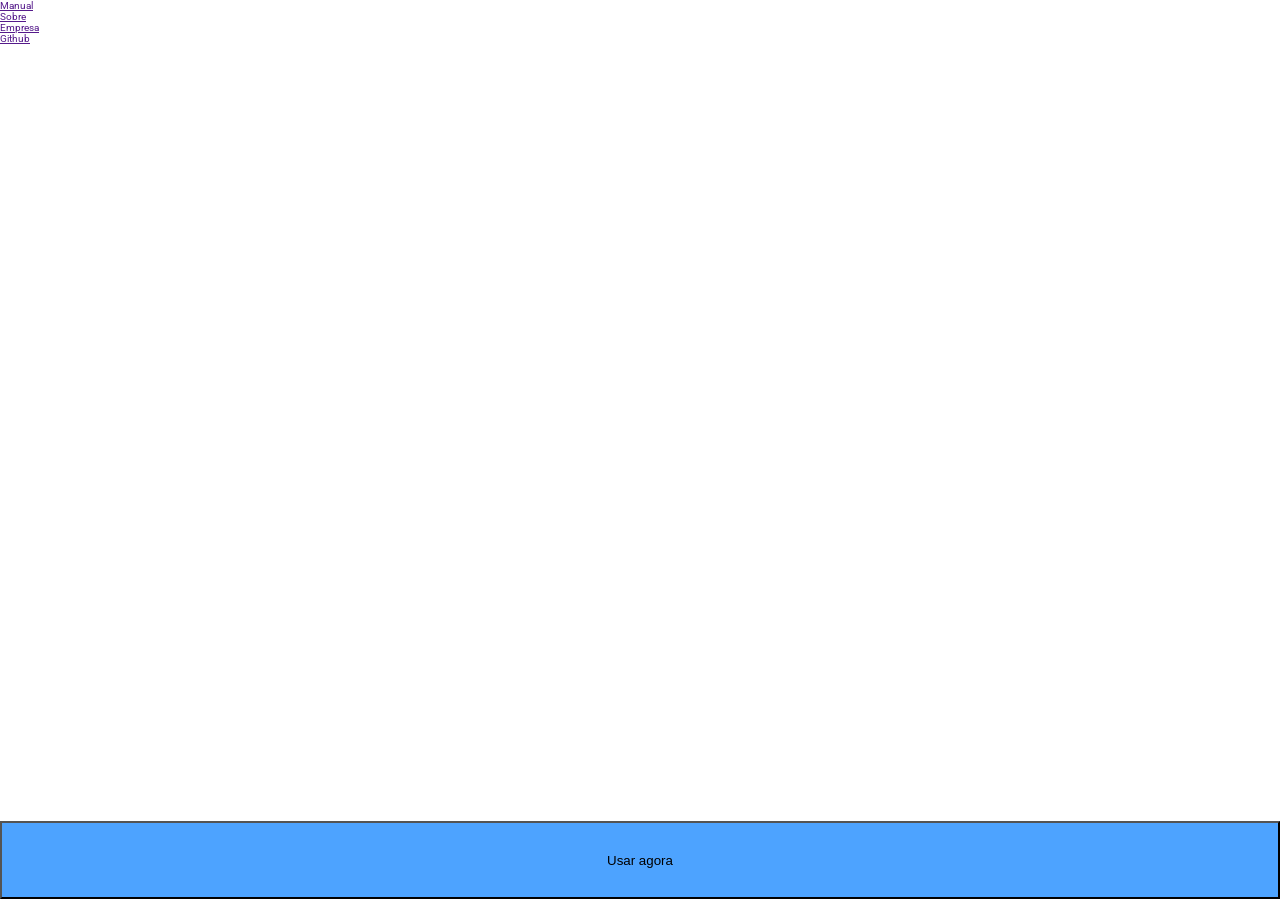
==== index.html @ a3f5fd9c "Update index.html" ====
<!DOCTYPE html>
<html>
  <head>
    <meta name="author" content="Grupo I9" />
    <meta charset="utf-8" />
    <meta name="viewport" content="width=device-width, initial-scale=1" />
    <meta name="language" content="pt-br" />
    <meta name="description" content="Implementação do Projeto de Extensão em Desenvolvimento de Software, Turmas 18 e 19" />
    <meta name="robots" content="index,nofollow" />
    <title>Blue Paperworks</title>
    <link href="https://fonts.googleapis.com/css2?family=Roboto:wght@400;700&display=swap" rel="stylesheet">
    <link rel="stylesheet" type="text/css" href="style.css" />

  </head>

  <body>

    <header>
      <div class="logo"><a href="#"></a></div>
      <nav><a href="">Manual</a></nav>
      <nav><a href="">Sobre</a></nav>
      <nav><a href="">Empresa</a></nav>
      <nav><a href="">Github</a></nav>
      
    </header>
    <main>
      <h1 id="principal">Saip</h1>
      <h2 id="subtitulo">Sistema de Automação para indústrias de Papel</h2>
      <p id="texto-chamada">O melhor sistema de automação de papel</p>
      <button>Usar agora</button>
    </main>
    <footer>
      
    </footer>
  </body>
</html>
---- style.css ----
* {
    margin: 0;
    padding: 0;
}
:root {
  --base-distance: 4rem;
  --base-margin: 9.6rem;
  --base-text-size:1.2rem;
}
html{
    font-family: 'Roboto', sans-serif;
    font-size: 62.5%;
}
body {
    background: url("img/fundo.jpg");
    height: 100vh;
    color:  #ffffff;
}
#principal {
 position:absolute;
 top: calc(var(--base-distance)*10);
 left: var(--base-margin);
 font-size: calc(var(--base-text-size)*12);
 text-transform: uppercase; 
}
#subtitulo {
    position:absolute;
    top: calc(var(--base-distance)*10 + 14.4rem + var(--base-distance) );
    font-size: calc(var(--base-text-size)*6);
}
#texto-chamada {
    position: absolute;
    top: calc(var(--base-distance)*10 + var(--base-text-size)*12 + var(--base-margin) + var(--base-text-size)*6 +var(--base-distance)*2);
    font-size: calc(var(--base-text-size)*3);
}
#principal, #subtitulo {
    left:var(--base-margin);
}
button {
outline:none;
width:100%;
height:7.8rem;
background-color:#4da3ff;
position:absolute;
bottom:1px;

}
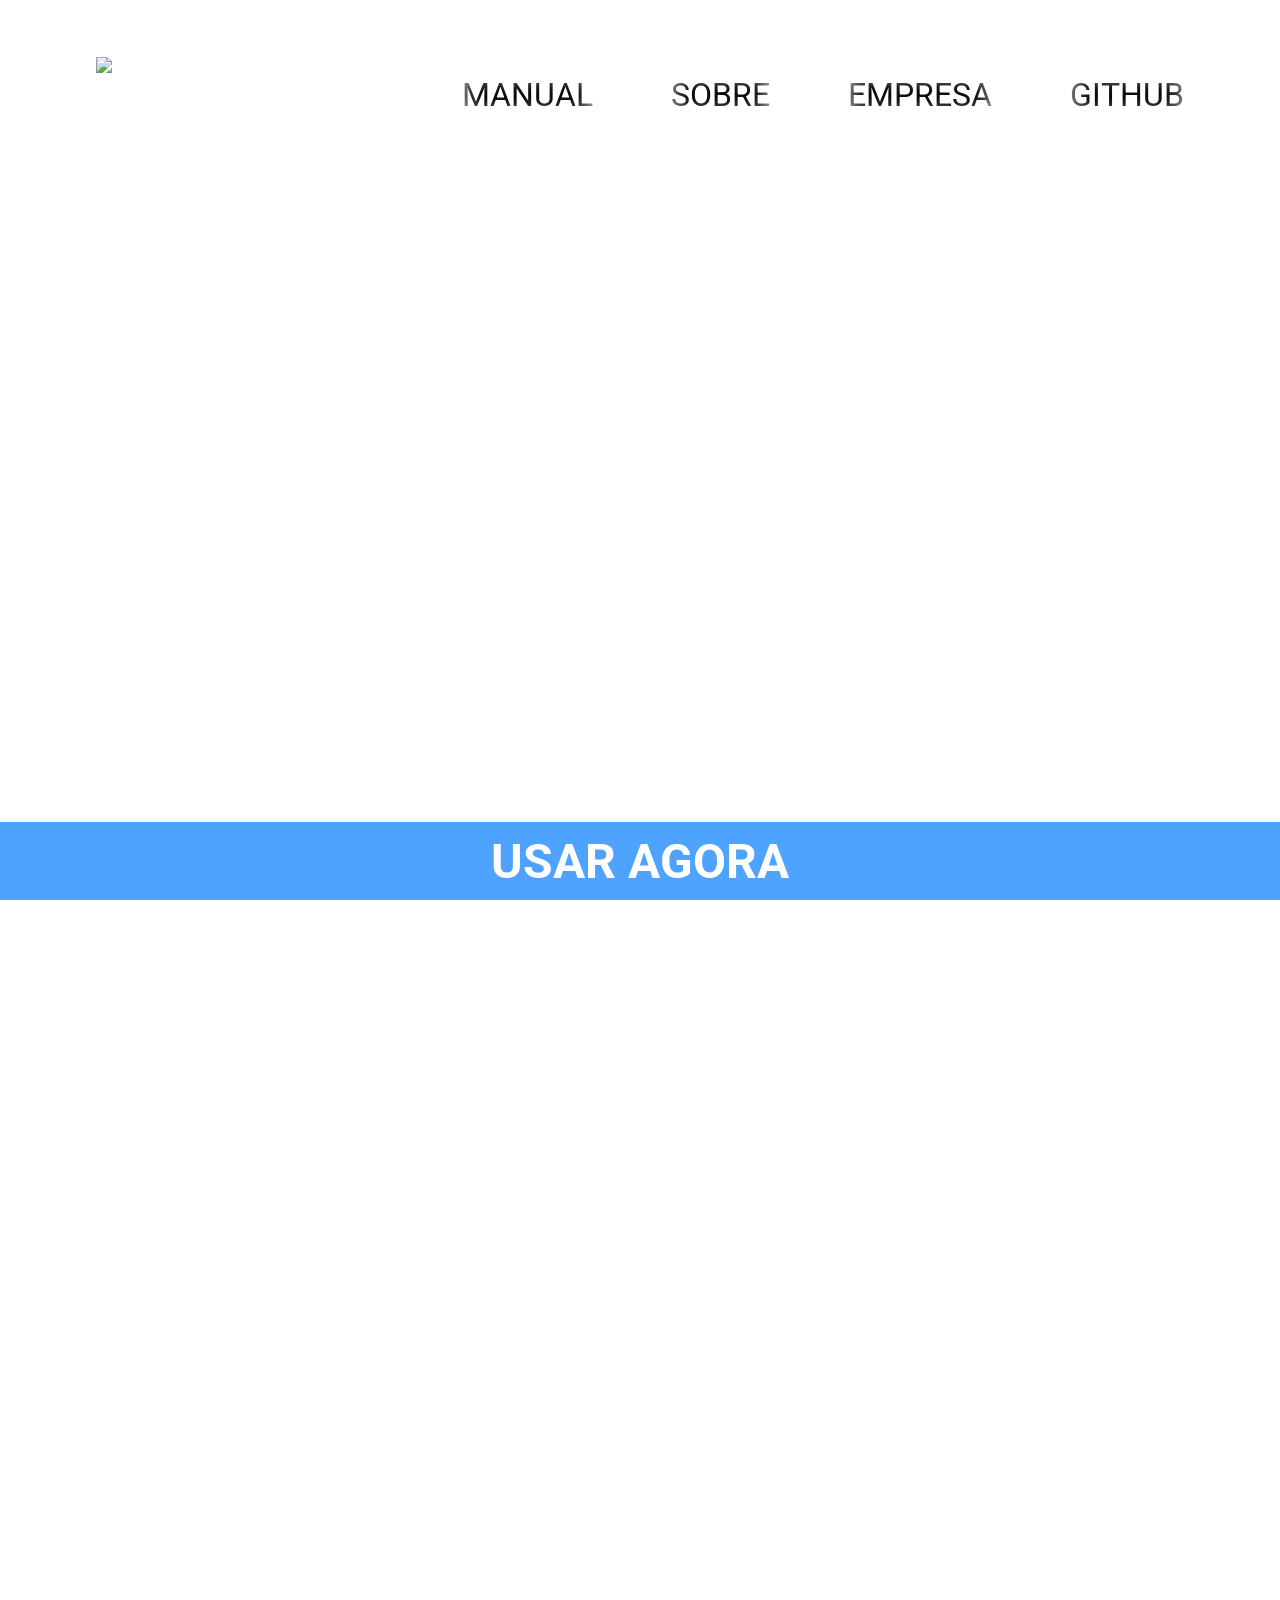
==== commit 06904fe3: "Terminando o programa e o site" ====
--- a/index.html
+++ b/index.html
@@ -8,29 +8,40 @@
     <meta name="description" content="Implementação do Projeto de Extensão em Desenvolvimento de Software, Turmas 18 e 19" />
     <meta name="robots" content="index,nofollow" />
     <title>Blue Paperworks</title>
-    <link href="https://fonts.googleapis.com/css2?family=Roboto:wght@400;700&display=swap" rel="stylesheet">
+    <link href="https://fonts.googleapis.com/css2?family=Roboto:ital,wght@0,100..900;1,100..900&display=swap" rel="stylesheet" />
     <link rel="stylesheet" type="text/css" href="style.css" />
-
   </head>
-
   <body>
-
     <header>
-      <div class="logo"><a href="#"></a></div>
-      <nav><a href="">Manual</a></nav>
-      <nav><a href="">Sobre</a></nav>
-      <nav><a href="">Empresa</a></nav>
-      <nav><a href="">Github</a></nav>
-      
+      <nav>
+        <a href="#"><img class="logo" src="img/logo.png" alt="Logo da Blue Paperworks" href="#"></a>
+        <ul>
+          <li><a href="">Manual</a></li>
+          <li><a href="#sobre">Sobre</a></li>
+          <li><a href="#empresa">Empresa</a></li>
+          <li><a href="https://github.com/Firespindash/proj-2026-sem1">Github</a></li>
+        </ul>
+      </nav>
     </header>
     <main>
       <h1 id="principal">Saip</h1>
       <h2 id="subtitulo">Sistema de Automação para indústrias de Papel</h2>
-      <p id="texto-chamada">O melhor sistema de automação de papel</p>
-      <button>Usar agora</button>
+      <p id="texto-chamada">Um sistema prático para auxiliar no compliance de sua empresa, automação da produção, e aumento de eficiência da sua fábrica. Seguimos as normas técnicas ABNT.</p>
+      <button id="botao-cta" onclick="window.location.href='https://github.com/Firespindash/proj-2026-sem1'">Usar agora</button>
+      <section id="sobre">
+        <h2>Sobre o SAIP</h2>
+        <p>A solução SAIP é um sistema inteligente desenvolvido para otimizar e automatizar processos e auxiliar no compliance das indústrias de papel. A plataforma permite configurar pedidos personalizados conforme padrões técnicos customizáveis, vindo com suporte por padrão às especificações ABNT, baseada em ISO, e ANSI, definindo formatos, gramaturas, cores e quantidades por lote, usando comandos via API para controlar as máquinas. Com suporte a gerar relatórios estratégicos e alertas preventivos, o sistema ajuda na conformidade com normas técnicas, aumentando a produtividade, reduzing falhas operacionais e melhorando automações já existentes.</p>
+      </section>
+      <section id="empresa">
+        <h2>Sobre a Empresa</h2>
+        <p>A Blue Paperworks é uma empresa de tecnologia industrial fundada com o propósito de transformar o setor produção de papel por meio da inovação e automação industrial. Especializada em soluções inteligentes para gestão produtiva, a empresa atende organizações que buscam mais eficiência, sustentabilidade e adaptabilidade à padrões de qualidade previstos por normas técnicas de alcance internacional e nacional. Seu compromisso é entregar ferramentas modernas que impulsionem a produção, resultados, e construir o futuro da indústria.</p>
+      </section>
     </main>
     <footer>
-      
+      <div id="rodape">
+        <p>&copy; 2026 Blue Papeworks. Todos os direitos reservados.</p>
+        <p>Contato: lucas.adriel.lima@uni9.edu.br</p>
+      </div>
     </footer>
   </body>
 </html>
--- a/style.css
+++ b/style.css
@@ -1,47 +1,163 @@
 * {
     margin: 0;
     padding: 0;
+    font-family: 'Roboto', sans-serif;
 }
 :root {
-  --base-distance: 4rem;
-  --base-margin: 9.6rem;
-  --base-text-size:1.2rem;
+    --base-distance: 4rem;
+    --top-distance: 6.2rem;
+    --base-margin: 9.6rem;
+    --base-text-size: 1.2rem;
 }
 html{
-    font-family: 'Roboto', sans-serif;
-    font-size: 62.5%;
+    font-size: 10px;
+}
+nav {
+    position: fixed;
+    top: 0;
+    width: calc(100% - var(--base-margin)*2);
+    height: calc(12.8rem + 6.2rem);
+    display: flex;
+    justify-content: space-between;
+    align-items: center;
+    font-size: 3.2rem;
+    text-transform: uppercase;
+    padding-left: var(--base-margin);
+    padding-right: var(--base-margin);
+    /* 1. Define the gradient */
+    //    background-image: linear-gradient(45deg, #ff0a78, #5773ff);
+    z-index: 9999;
+}
+ul {
+    list-style: none;
+    display: flex;
+    gap: 7.8rem;
+}
+li {
+    /* I have to study this effect more */
+    -webkit-mask: linear-gradient(#fff 0 0) text;
+    mask: linear-gradient(#fff 0 0) text;
+    
+    transform: translateZ(0);
+    backdrop-filter: blur(10px);
+    filter: invert();
+    //background: rgba(255, 255, 255, 0.1);
+
+    /* 2. Clip the background to the text shape */
+    -webkit-background-clip: text;
+    background-clip: text;
+
+    /* 3. Make the text color transparent to reveal the gradient */
+    -webkit-text-fill-color: transparent;
+    text-fill-color: transparent;
+
+    /* Optional: Ensure the gradient covers the full text area */
+    background-size: 100%;
+    //mix-blend-mode: difference;
+    display: inline-block;
+    isolation: isolate;
+}
+li::before {
+    content: '';
+    position: absolute;
+    inset: 0;
+    background: inherit;
+    filter: blur(10px);
+    z-index: -1;
+}
+a, a:active, a:visited {
+    text-decoration: none;
+    color: white;
+}
+a:hover {
+    color: #4da3ff;
 }
 body {
     background: url("img/fundo.jpg");
+    background-position: 0% 0%;
+    background-repeat: repeat;
     height: 100vh;
-    color:  #ffffff;
+    color: white;
+    animation: diagonal-slide 30s linear infinite alternate;
+}
+@keyframes diagonal-slide {
+  0% {
+    background-position: 0% 0%; /* Top Left */
+  }
+  100% {
+    /* Move to the right and down. 
+       Adjust values based on your image dimensions 
+       (e.g., -100% 100% for a full diagonal shift) */
+    background-position: -100% -100%; 
+  }
+}
+h2 {
+    font-size: 3.6rem;
+    margin-bottom: 8rem;
+}
+p {
+    font-size: 1.6rem;
+}
+.logo {
+    width: 12.8rem; height: 12.8rem;
+    object-fit: contain;
 }
 #principal {
- position:absolute;
- top: calc(var(--base-distance)*10);
- left: var(--base-margin);
- font-size: calc(var(--base-text-size)*12);
- text-transform: uppercase; 
+    margin-top: calc(var(--base-distance)*10 - 12.8rem);
+    font-size: calc(var(--base-text-size)*12);
+    text-transform: uppercase;
 }
 #subtitulo {
-    position:absolute;
-    top: calc(var(--base-distance)*10 + 14.4rem + var(--base-distance) );
+    margin-top: calc(var(--base-distance));
     font-size: calc(var(--base-text-size)*6);
 }
 #texto-chamada {
-    position: absolute;
-    top: calc(var(--base-distance)*10 + var(--base-text-size)*12 + var(--base-margin) + var(--base-text-size)*6 +var(--base-distance)*2);
+    margin-top: calc(var(--base-distance)*2);
     font-size: calc(var(--base-text-size)*3);
 }
-#principal, #subtitulo {
-    left:var(--base-margin);
+#principal, #subtitulo, #texto-chamada {
+    margin-left: var(--base-margin);
 }
-button {
-outline:none;
-width:100%;
-height:7.8rem;
-background-color:#4da3ff;
-position:absolute;
-bottom:1px;
-
+#botao-cta {
+    margin: 0; padding: 0;
+    outline: none;
+    border: none;
+    width: 100%;
+    height: 7.8rem;
+    background-color: #4da3ff;
+    position: absolute;
+    bottom: 0;
+    text-transform: uppercase;
+    font-weight: bold;
+    font-size: 4.8rem;
+    color: white;
+    cursor: pointer;
 }
+#botao-cta:active {
+    background-color: #0d3b66;
+}
+#sobre, #empresa {
+    position: absolute;
+    top: 100vh;
+    width: calc(100% - var(--base-margin)*2);
+    height: 20vh;
+    background-color: transparent;
+    backdrop-filter: blur(12px);
+    font-size: 1.6rem;
+    padding: calc(var(--base-distance)*2) var(--base-margin);
+}
+#empresa {
+    top: calc(100vh + 20vh + 16vh);
+}
+#rodape {
+    position: absolute;
+    top: calc(100vh + (20vh + 16vh)*2);
+    width: calc(100% - var(--base-margin)*2);
+    height: 7.2rem;
+    padding-left: var(--base-margin);
+    padding-right: var(--base-margin);
+    backdrop-filter: blur(8px);
+    display: flex;
+    justify-content: space-between;
+    align-items: center;
+}
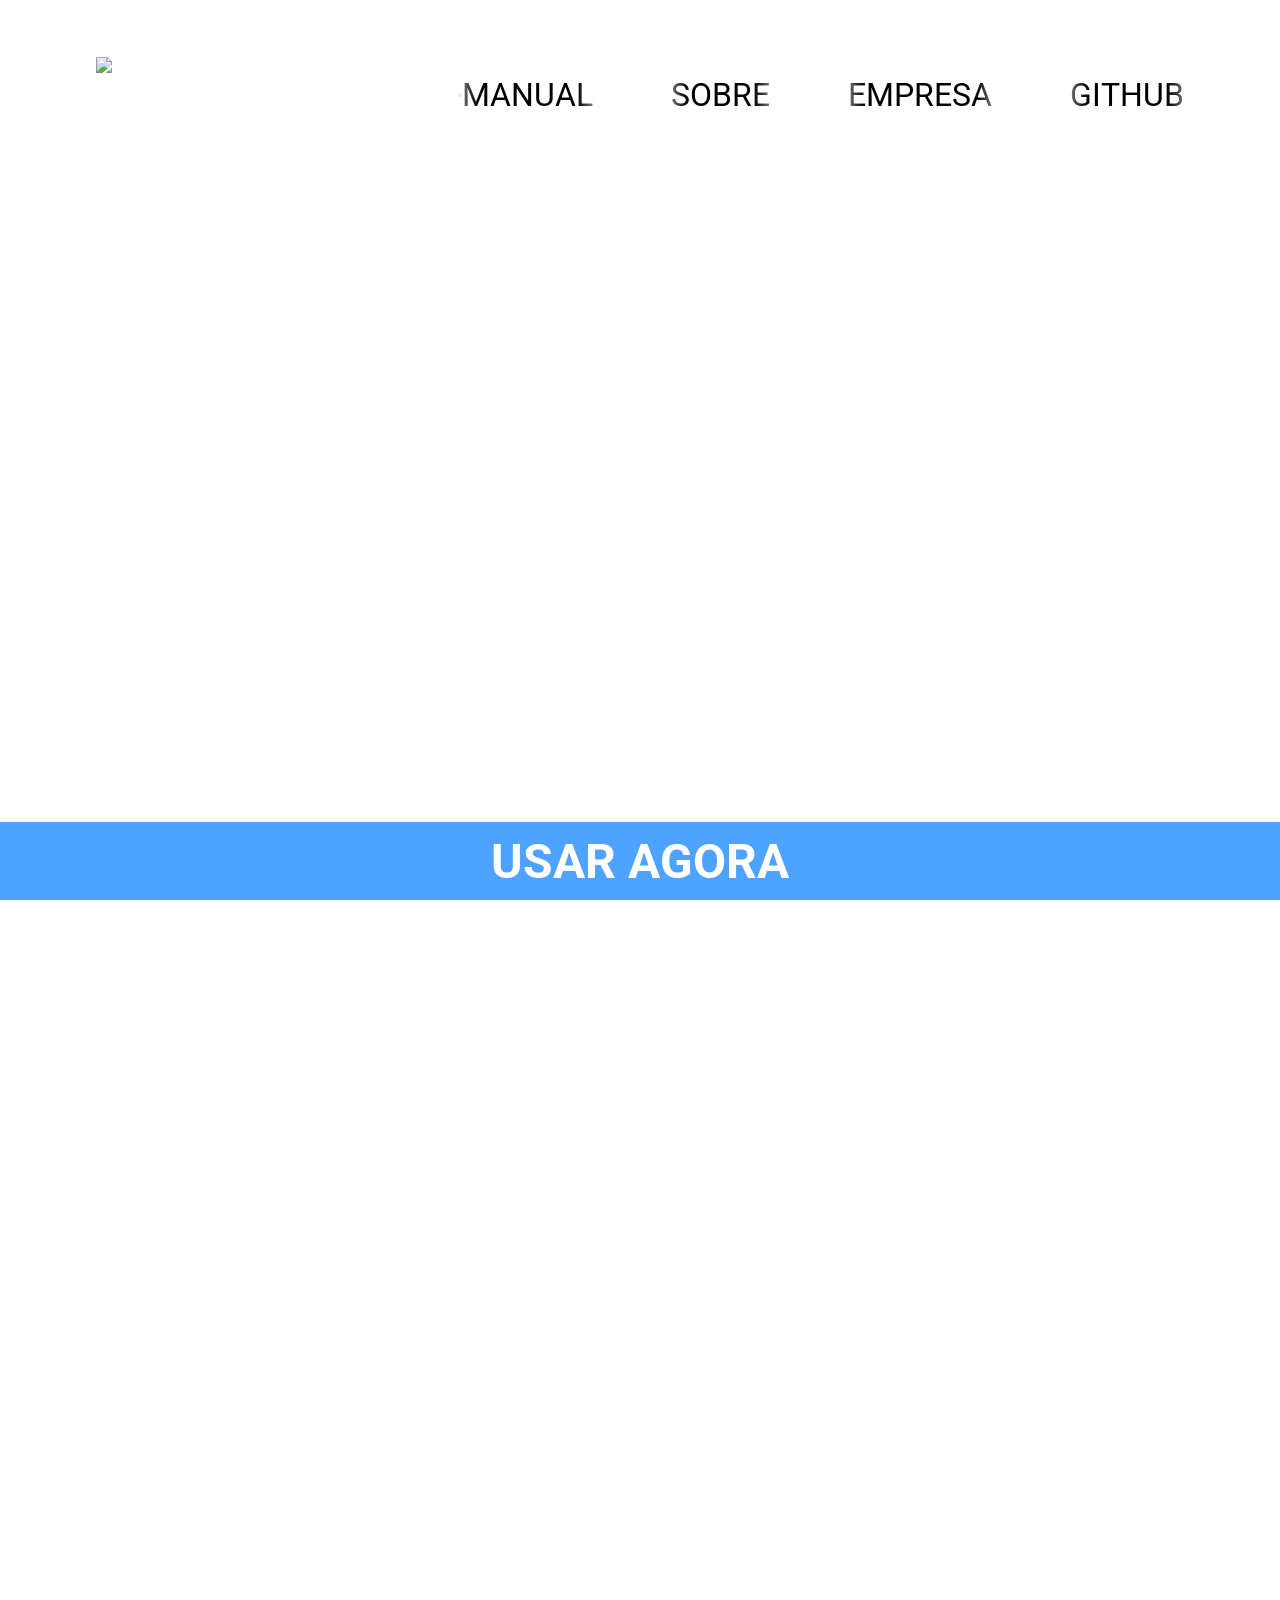
==== commit 18d52341: "Resolvendo conflitos de merge" ====
--- a/index.html
+++ b/index.html
@@ -15,6 +15,11 @@
     <header>
       <nav>
         <a href="#"><img class="logo" src="img/logo.png" alt="Logo da Blue Paperworks" href="#"></a>
+        <button onclick="document.getElementsByTagName('ul')[0].classList.toggle('ativo');">
+          <label class="hamburger">
+            <span>-</span>
+            <span>-</span>
+          </label></button>
         <ul>
           <li><a href="">Manual</a></li>
           <li><a href="#sobre">Sobre</a></li>
--- a/style.css
+++ b/style.css
@@ -10,7 +10,7 @@
     --base-text-size: 1.2rem;
 }
 html{
-    font-size: 10px;
+    font-size: 62.5%;
 }
 nav {
     position: fixed;
@@ -24,8 +24,6 @@
     text-transform: uppercase;
     padding-left: var(--base-margin);
     padding-right: var(--base-margin);
-    /* 1. Define the gradient */
-    //    background-image: linear-gradient(45deg, #ff0a78, #5773ff);
     z-index: 9999;
 }
 ul {
@@ -34,36 +32,8 @@
     gap: 7.8rem;
 }
 li {
-    /* I have to study this effect more */
-    -webkit-mask: linear-gradient(#fff 0 0) text;
-    mask: linear-gradient(#fff 0 0) text;
-    
-    transform: translateZ(0);
-    backdrop-filter: blur(10px);
-    filter: invert();
-    //background: rgba(255, 255, 255, 0.1);
-
-    /* 2. Clip the background to the text shape */
-    -webkit-background-clip: text;
-    background-clip: text;
-
-    /* 3. Make the text color transparent to reveal the gradient */
-    -webkit-text-fill-color: transparent;
-    text-fill-color: transparent;
-
-    /* Optional: Ensure the gradient covers the full text area */
-    background-size: 100%;
-    //mix-blend-mode: difference;
-    display: inline-block;
-    isolation: isolate;
-}
-li::before {
-    content: '';
-    position: absolute;
-    inset: 0;
-    background: inherit;
-    filter: blur(10px);
-    z-index: -1;
+    margin: 0 auto;
+    padding: 4rem 0;
 }
 a, a:active, a:visited {
     text-decoration: none;
@@ -82,12 +52,9 @@
 }
 @keyframes diagonal-slide {
   0% {
-    background-position: 0% 0%; /* Top Left */
+    background-position: 0% 0%;
   }
   100% {
-    /* Move to the right and down. 
-       Adjust values based on your image dimensions 
-       (e.g., -100% 100% for a full diagonal shift) */
     background-position: -100% -100%; 
   }
 }
@@ -101,6 +68,20 @@
 .logo {
     width: 12.8rem; height: 12.8rem;
     object-fit: contain;
+}
+.hamburger {
+    flex-direction: column;
+    cursor: pointer;
+    gap: 1rem;
+}
+.hamburger span {
+    width: 2.4rem;
+    height: 4px;
+    color: white;
+    transition: all .3s ease;
+}
+.ativo {
+    display: flex;
 }
 #principal {
     margin-top: calc(var(--base-distance)*10 - 12.8rem);
@@ -140,18 +121,18 @@
     position: absolute;
     top: 100vh;
     width: calc(100% - var(--base-margin)*2);
-    height: 20vh;
+    height: 50vh;
     background-color: transparent;
     backdrop-filter: blur(12px);
     font-size: 1.6rem;
     padding: calc(var(--base-distance)*2) var(--base-margin);
 }
 #empresa {
-    top: calc(100vh + 20vh + 16vh);
+    top: calc(100vh + 50vh + 16rem);
 }
 #rodape {
     position: absolute;
-    top: calc(100vh + (20vh + 16vh)*2);
+    top: calc(100vh + (50vh + 16rem)*2);
     width: calc(100% - var(--base-margin)*2);
     height: 7.2rem;
     padding-left: var(--base-margin);
@@ -161,3 +142,73 @@
     justify-content: space-between;
     align-items: center;
 }
+.hamburger, #hamburger {
+    display: none;
+}
+@media (min-width: 1920px) {
+    #principal {
+        margin-top: calc(12.8rem + 2.7%);
+        font-size: 10rem;
+    }
+    #subtitulo {
+        font-size: 5rem;
+    }
+}
+@media (min-width: 1200px) {
+    li {
+        /* I have to study this effect more */
+        -webkit-mask: linear-gradient(#fff 0 0) text;
+        mask: linear-gradient(#fff 0 0) text;
+        
+        transform: translateZ(0);
+        backdrop-filter: blur(10px);
+        filter: invert();
+        //background: rgba(255, 255, 255, 0.1);
+
+        -webkit-background-clip: text;
+        background-clip: text;
+
+        -webkit-text-fill-color: transparent;
+        text-fill-color: transparent;
+
+        background-size: 100%;
+        isolation: isolate;
+    }
+    li::before {
+        content: '';
+        position: absolute;
+        inset: 0;
+        background: inherit;
+        filter: blur(10px);
+        z-index: -1;
+    }
+}
+@media (max-width: 768px) {
+    html {
+        font-size: 32.1%;
+    }
+    ul {
+        position: absolute;
+        top: 12.8rem;
+        left: 1px;
+        width: 100%;
+        height: 100vh;
+        backdrop-filter: blur(10px);
+        display: none;
+        flex-direction: column;
+        padding: 1rem;
+    }
+    li {
+        color: white;
+    }
+    .hamburger {
+        position: absolute;
+        display: flex;
+    }
+    #principal {
+        font-size: 7.2rem;
+    }
+    #subtitulo {
+        font-size: 3.6rem;
+    }
+}
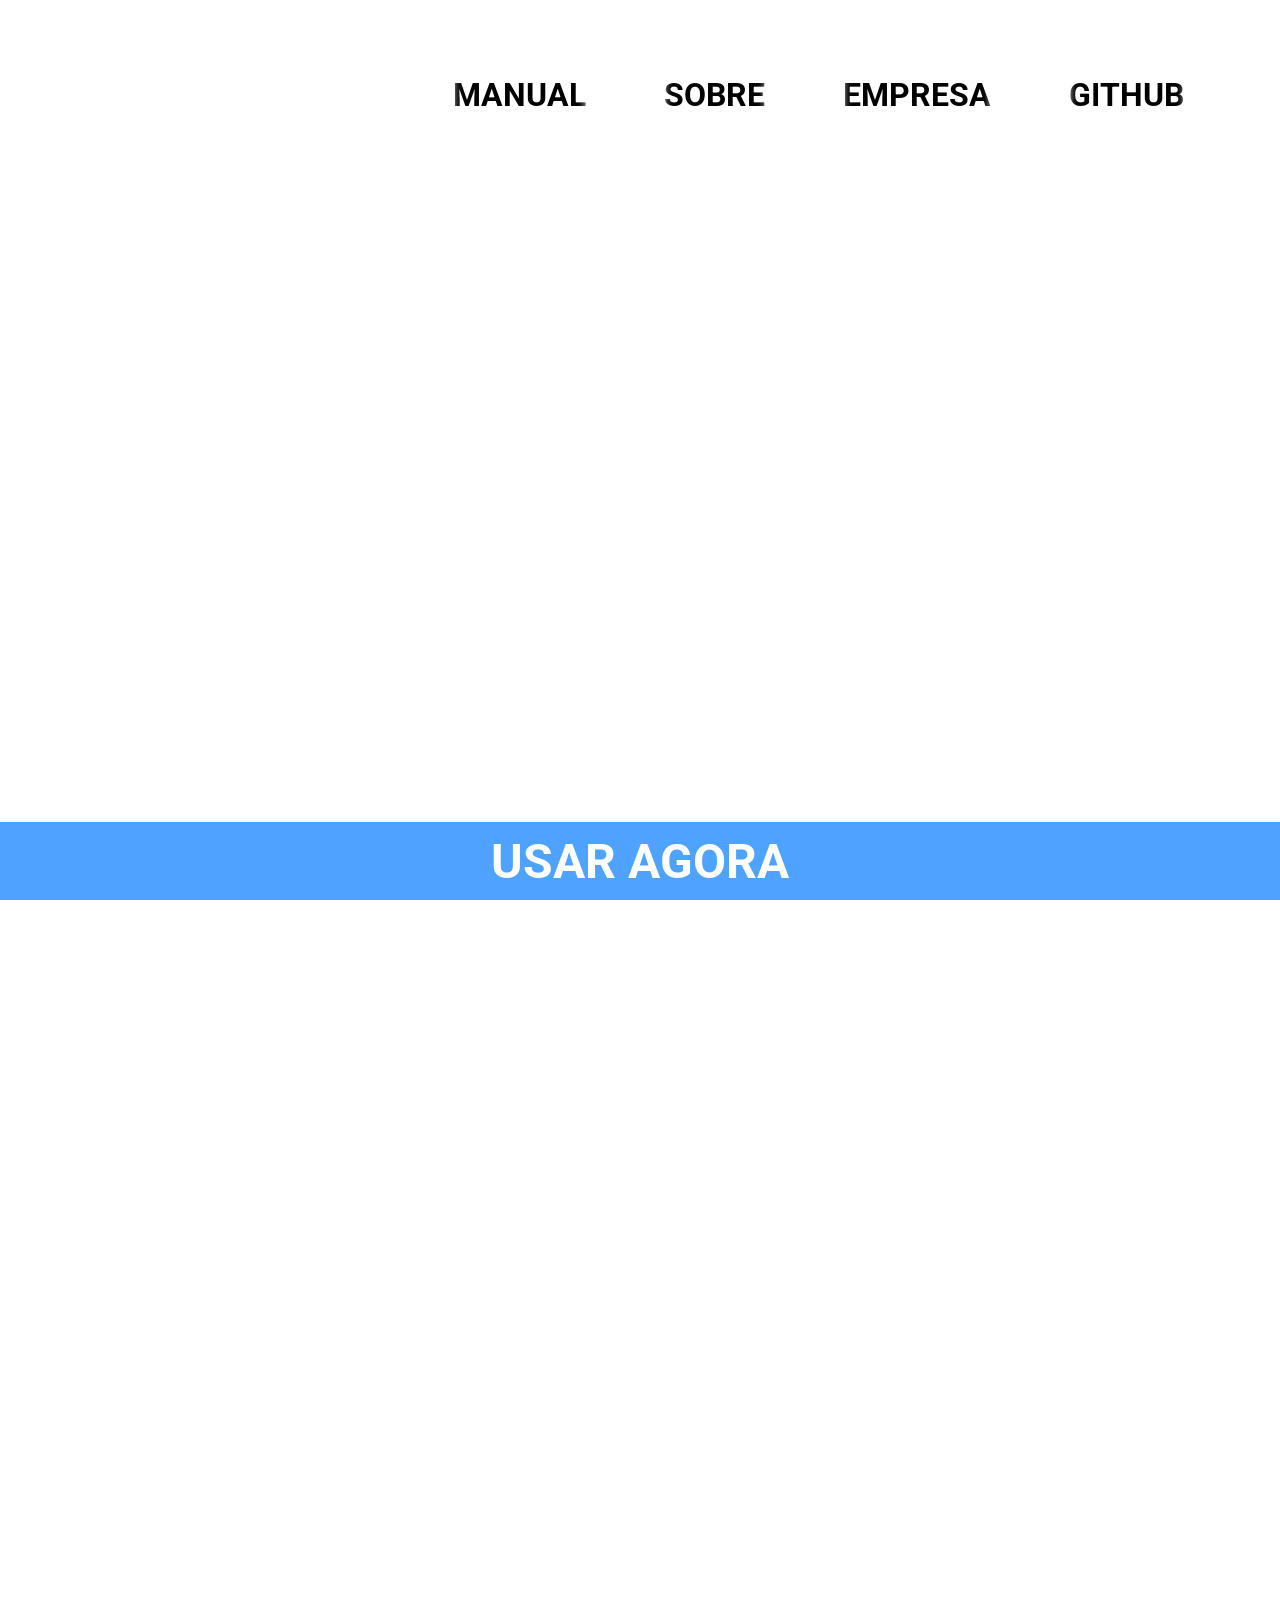
==== commit 8aa5a229: "Arrumando o site, últimos ajustes" ====
--- a/index.html
+++ b/index.html
@@ -14,12 +14,13 @@
   <body>
     <header>
       <nav>
-        <a href="#"><img class="logo" src="img/logo.png" alt="Logo da Blue Paperworks" href="#"></a>
-        <button onclick="document.getElementsByTagName('ul')[0].classList.toggle('ativo');">
+        <a href="#"><img class="logo" src="ref/logo.svg" alt="Logo da Blue Paperworks" href="#"></a>
+        <button id="hamburger" onclick="document.getElementsByTagName('ul')[0].classList.toggle('ativo');">
           <label class="hamburger">
             <span>-</span>
             <span>-</span>
-          </label></button>
+          </label>
+        </button>
         <ul>
           <li><a href="">Manual</a></li>
           <li><a href="#sobre">Sobre</a></li>
@@ -44,7 +45,7 @@
     </main>
     <footer>
       <div id="rodape">
-        <p>&copy; 2026 Blue Papeworks. Todos os direitos reservados.</p>
+        <p>&copy; 2026 Blue Paperworks. Todos os direitos reservados.</p>
         <p>Contato: lucas.adriel.lima@uni9.edu.br</p>
       </div>
     </footer>
--- a/style.css
+++ b/style.css
@@ -21,6 +21,7 @@
     justify-content: space-between;
     align-items: center;
     font-size: 3.2rem;
+    font-weight: bolder;
     text-transform: uppercase;
     padding-left: var(--base-margin);
     padding-right: var(--base-margin);
@@ -68,35 +69,31 @@
 .logo {
     width: 12.8rem; height: 12.8rem;
     object-fit: contain;
-}
-.hamburger {
-    flex-direction: column;
-    cursor: pointer;
-    gap: 1rem;
+    filter: saturate(0) brightness(20);
 }
 .hamburger span {
-    width: 2.4rem;
-    height: 4px;
-    color: white;
-    transition: all .3s ease;
+    font-size: 2.8rem;
+    font-weight: bolder;
+    color: white;
 }
 .ativo {
     display: flex;
 }
 #principal {
-    margin-top: calc(var(--base-distance)*10 - 12.8rem);
+    top: 20%;
     font-size: calc(var(--base-text-size)*12);
     text-transform: uppercase;
 }
 #subtitulo {
-    margin-top: calc(var(--base-distance));
+    top: calc(20% + var(--base-text-size)*12 + var(--base-distance));
     font-size: calc(var(--base-text-size)*6);
 }
 #texto-chamada {
-    margin-top: calc(var(--base-distance)*2);
+    top: calc(20% + var(--base-text-size)*12 + var(--base-text-size)*6 + var(--base-distance)*2);
     font-size: calc(var(--base-text-size)*3);
 }
 #principal, #subtitulo, #texto-chamada {
+    position: absolute;
     margin-left: var(--base-margin);
 }
 #botao-cta {
@@ -121,34 +118,41 @@
     position: absolute;
     top: 100vh;
     width: calc(100% - var(--base-margin)*2);
-    height: 50vh;
+    height: 50%;
     background-color: transparent;
-    backdrop-filter: blur(12px);
+    backdrop-filter: contrast(125%) saturate(0) grayscale(100%) brightness(110%) blur(4px);
     font-size: 1.6rem;
-    padding: calc(var(--base-distance)*2) var(--base-margin);
+    padding: calc(var(--base-distance)*4) var(--base-margin);
 }
 #empresa {
-    top: calc(100vh + 50vh + 16rem);
+    top: calc(100vh + 50% + (var(--base-distance)*4));
 }
 #rodape {
     position: absolute;
-    top: calc(100vh + (50vh + 16rem)*2);
+    top: calc(100vh + 50%*2 + (var(--base-distance)*8) + 12.8rem);
     width: calc(100% - var(--base-margin)*2);
     height: 7.2rem;
     padding-left: var(--base-margin);
     padding-right: var(--base-margin);
-    backdrop-filter: blur(8px);
+    backdrop-filter: contrast(125%) saturate(0) grayscale(100%) brightness(110%) blur(20px);
     display: flex;
     justify-content: space-between;
     align-items: center;
 }
-.hamburger, #hamburger {
+#hamburger {
+    border: none;
+    outline: none;
+    background: none;
+}
+#hamburger {
     display: none;
 }
 @media (min-width: 1920px) {
+    :root {
+        --base-text-size: .9rem;
+    }
     #principal {
-        margin-top: calc(12.8rem + 2.7%);
-        font-size: 10rem;
+        font-size: 9rem;
     }
     #subtitulo {
         font-size: 5rem;
@@ -161,7 +165,7 @@
         mask: linear-gradient(#fff 0 0) text;
         
         transform: translateZ(0);
-        backdrop-filter: blur(10px);
+        backdrop-filter: blur(4px);
         filter: invert();
         //background: rgba(255, 255, 255, 0.1);
 
@@ -181,7 +185,7 @@
         background: inherit;
         filter: blur(10px);
         z-index: -1;
-    }
+    }    
 }
 @media (max-width: 768px) {
     html {
@@ -190,7 +194,7 @@
     ul {
         position: absolute;
         top: 12.8rem;
-        left: 1px;
+        left: 0;
         width: 100%;
         height: 100vh;
         backdrop-filter: blur(10px);
@@ -201,9 +205,10 @@
     li {
         color: white;
     }
-    .hamburger {
-        position: absolute;
+    #hamburger, .hamburger {
         display: flex;
+        flex-direction: column;
+        align-items: center;
     }
     #principal {
         font-size: 7.2rem;
@@ -211,4 +216,16 @@
     #subtitulo {
         font-size: 3.6rem;
     }
-}
+    #botao-cta {
+        top: calc(75vh - 7.8rem);
+    }
+    #sobre {
+        top: calc(75vh);
+    }
+    #empresa {
+        top: calc(75vh + 50% + var(--base-distance)*8);
+    }
+    #rodape {
+        top: calc(75vh + 50%*2 + var(--base-distance)*12);
+    }
+}
